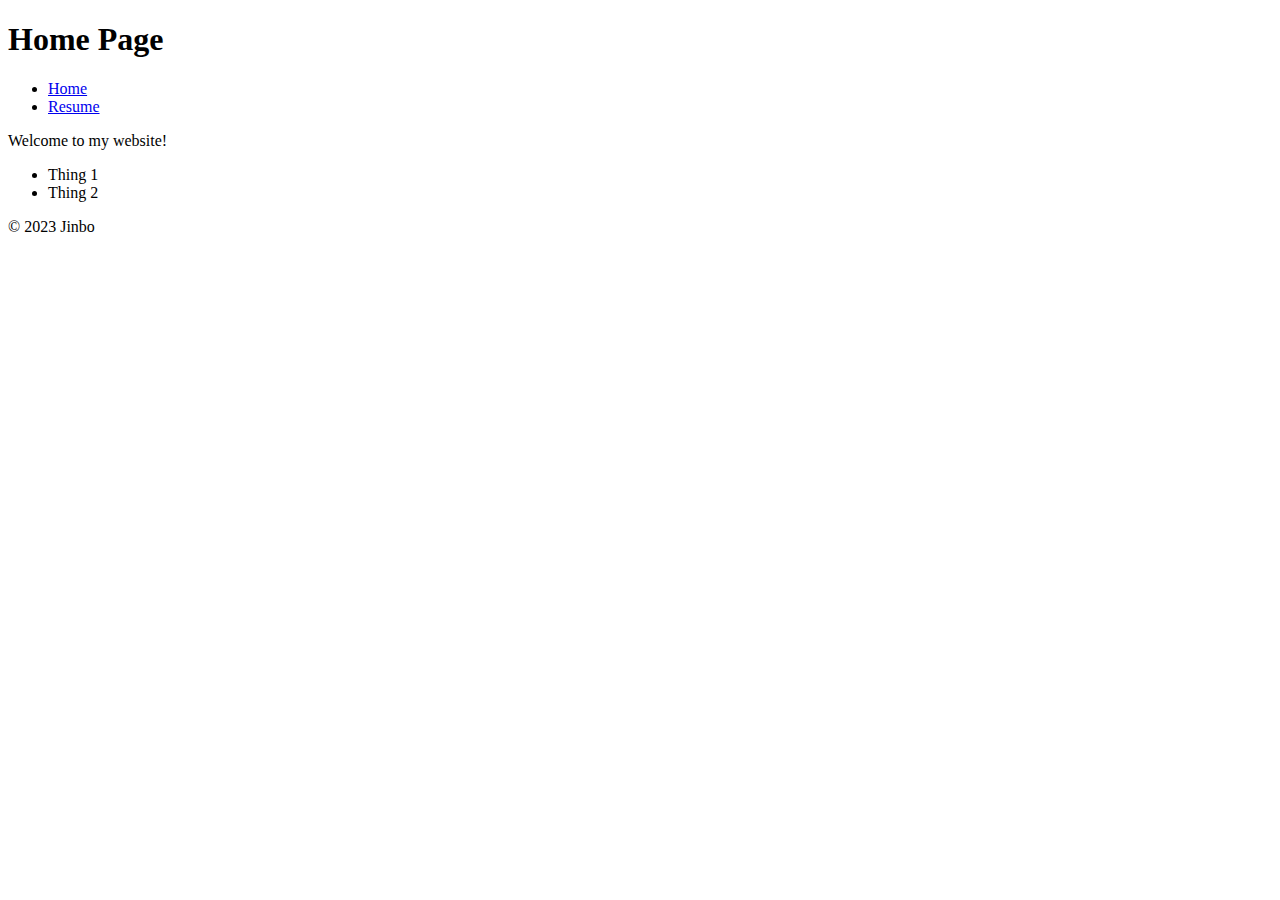
==== index.html @ 2a4673de "Create index.html" ====
<!DOCTYPE html>
<html>
<head>
  <title>My Website</title>
  <link rel="stylesheet" href="style.css">
</head>
<body>

  <header>
    <h1>Home Page</h1>
  </header>
  
  <nav>
    <ul>
      <li><a href="index.html">Home</a></li>
      <li><a href="resume.html">Resume</a></li>
    </ul>
  </nav>
  
  <section>
    <p>Welcome to my website!</p>
  </section>
  
  <ul>
    <li>Thing 1</li>
    <li>Thing 2</li>
  </ul>

  <footer id="footer">
    <p>&copy; 2023 Jinbo</p>
  </footer>

</body>
</html>
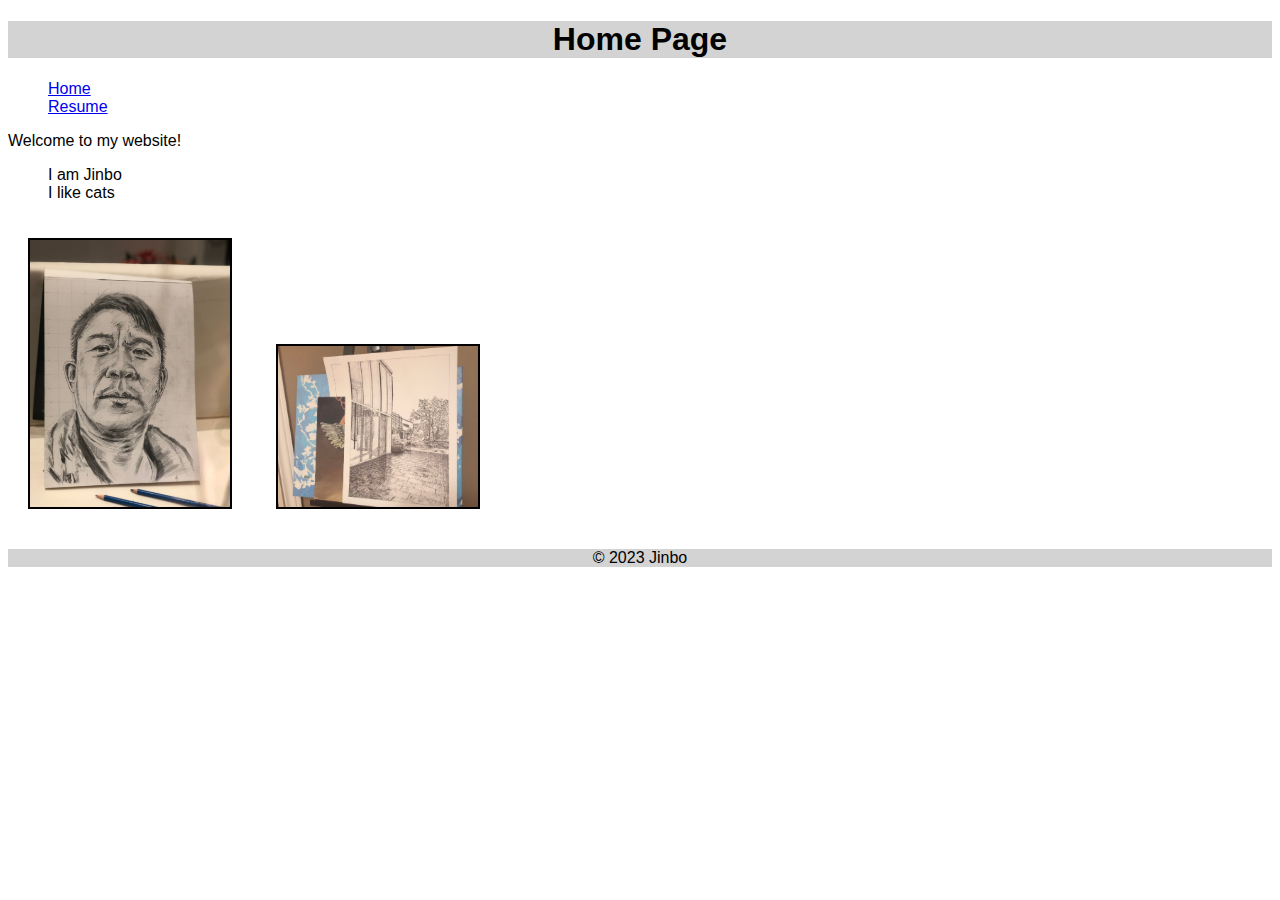
==== commit 12d9afa8: "Update index.html" ====
--- a/index.html
+++ b/index.html
@@ -22,9 +22,13 @@
   </section>
   
   <ul>
-    <li>Thing 1</li>
-    <li>Thing 2</li>
+    <li>I am Jinbo</li>
+    <li>I like cats</li>
   </ul>
+
+  <!-- Inserted image tags -->
+  <img src="1.jpg" alt="artwork 1">
+  <img src="2.jpg" alt="artwork 2">
 
   <footer id="footer">
     <p>&copy; 2023 Jinbo</p>
--- a/style.css
+++ b/style.css
@@ -0,0 +1,31 @@
+/* General styles */
+
+body {
+  font-family: Arial, sans-serif;
+}
+
+/* Header styling */
+
+header {
+  background-color: lightgray;
+  text-align: center;
+}
+
+/* Footer styling */
+
+#footer {
+  background-color: lightgray;
+  text-align: center;
+}
+
+/* List styling */
+
+ul {
+  list-style: none;
+}
+img {
+    width: 200px;   /* Sets the width to 200 pixels */
+    height: auto;   /* Maintains the aspect ratio */
+    margin: 20px;   /* Adds space around the image */
+    border: 2px solid black; /* Adds a border */
+}
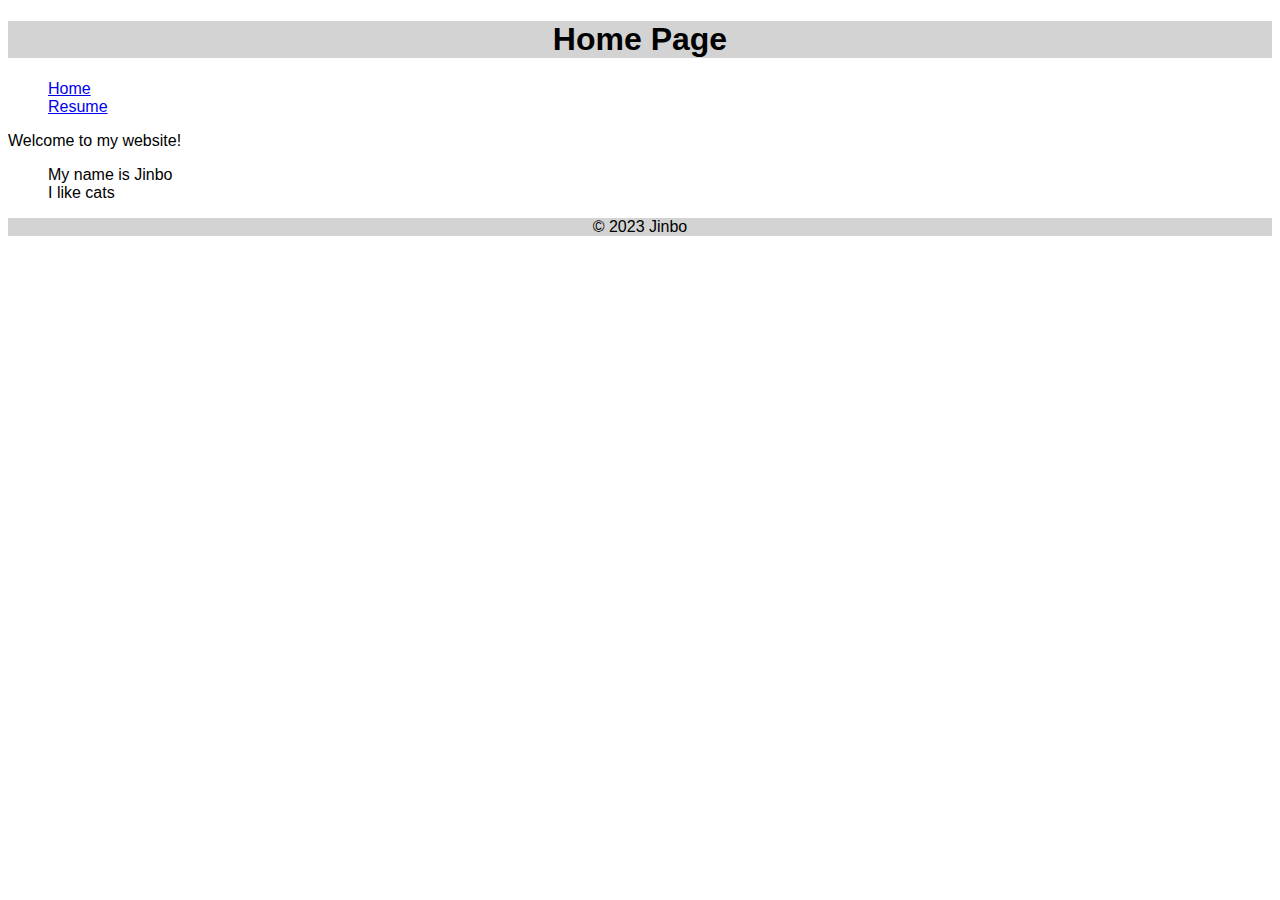
==== commit 643c58f2: "Update index.html" ====
--- a/index.html
+++ b/index.html
@@ -22,13 +22,9 @@
   </section>
   
   <ul>
-    <li>I am Jinbo</li>
+    <li>My name is Jinbo</li>
     <li>I like cats</li>
   </ul>
-
-  <!-- Inserted image tags -->
-  <img src="1.jpg" alt="artwork 1">
-  <img src="2.jpg" alt="artwork 2">
 
   <footer id="footer">
     <p>&copy; 2023 Jinbo</p>
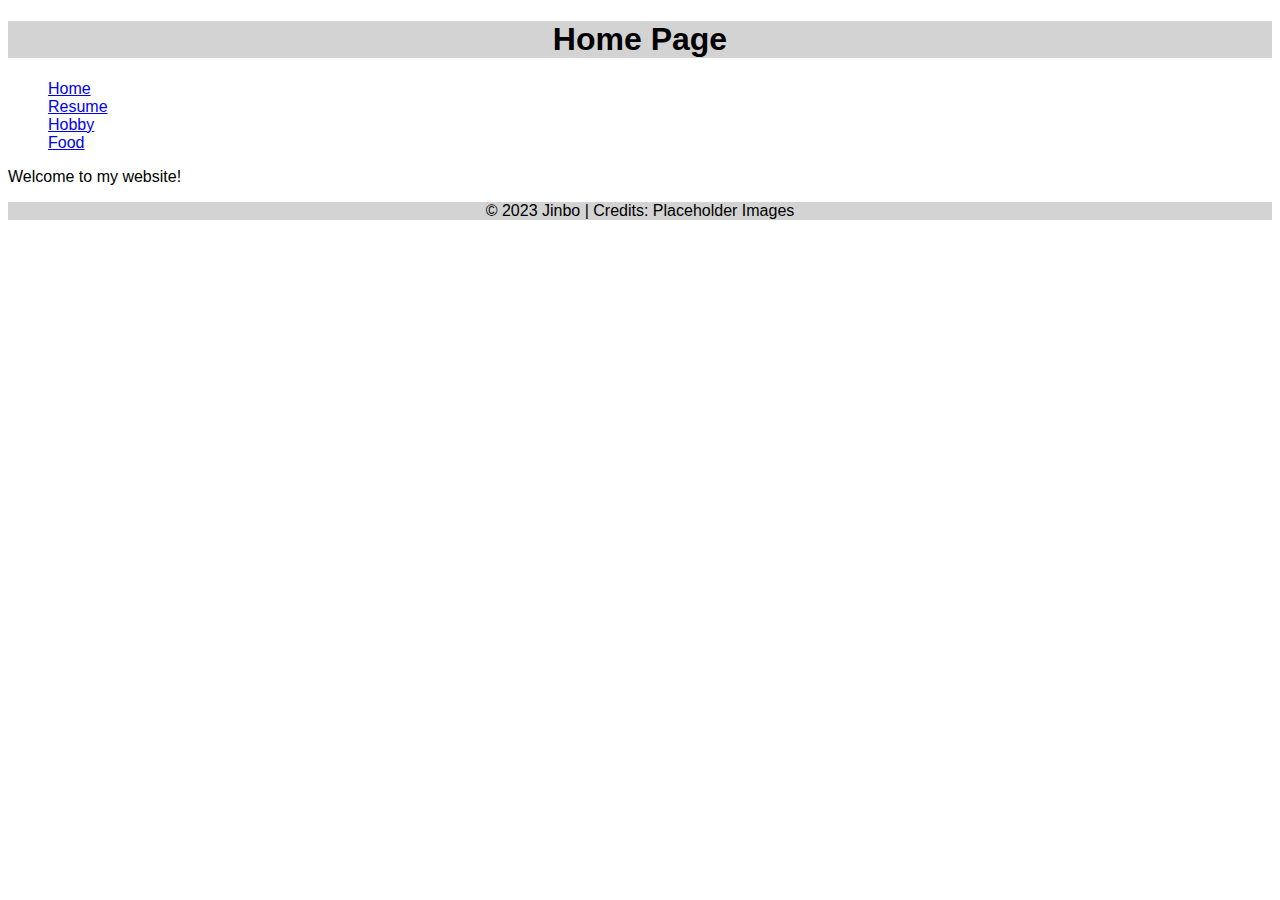
==== commit 281c83b3: "Update index.html" ====
--- a/index.html
+++ b/index.html
@@ -1,7 +1,7 @@
 <!DOCTYPE html>
 <html>
 <head>
-  <title>My Website</title>
+  <title>Home Page</title>
   <link rel="stylesheet" href="style.css">
 </head>
 <body>
@@ -14,6 +14,8 @@
     <ul>
       <li><a href="index.html">Home</a></li>
       <li><a href="resume.html">Resume</a></li>
+      <li><a href="hobby.html">Hobby</a></li>
+      <li><a href="food.html">Food</a></li>
     </ul>
   </nav>
   
@@ -21,13 +23,8 @@
     <p>Welcome to my website!</p>
   </section>
   
-  <ul>
-    <li>My name is Jinbo</li>
-    <li>I like cats</li>
-  </ul>
-
   <footer id="footer">
-    <p>&copy; 2023 Jinbo</p>
+    <p>&copy; 2023 Jinbo | Credits: Placeholder Images</p>
   </footer>
 
 </body>
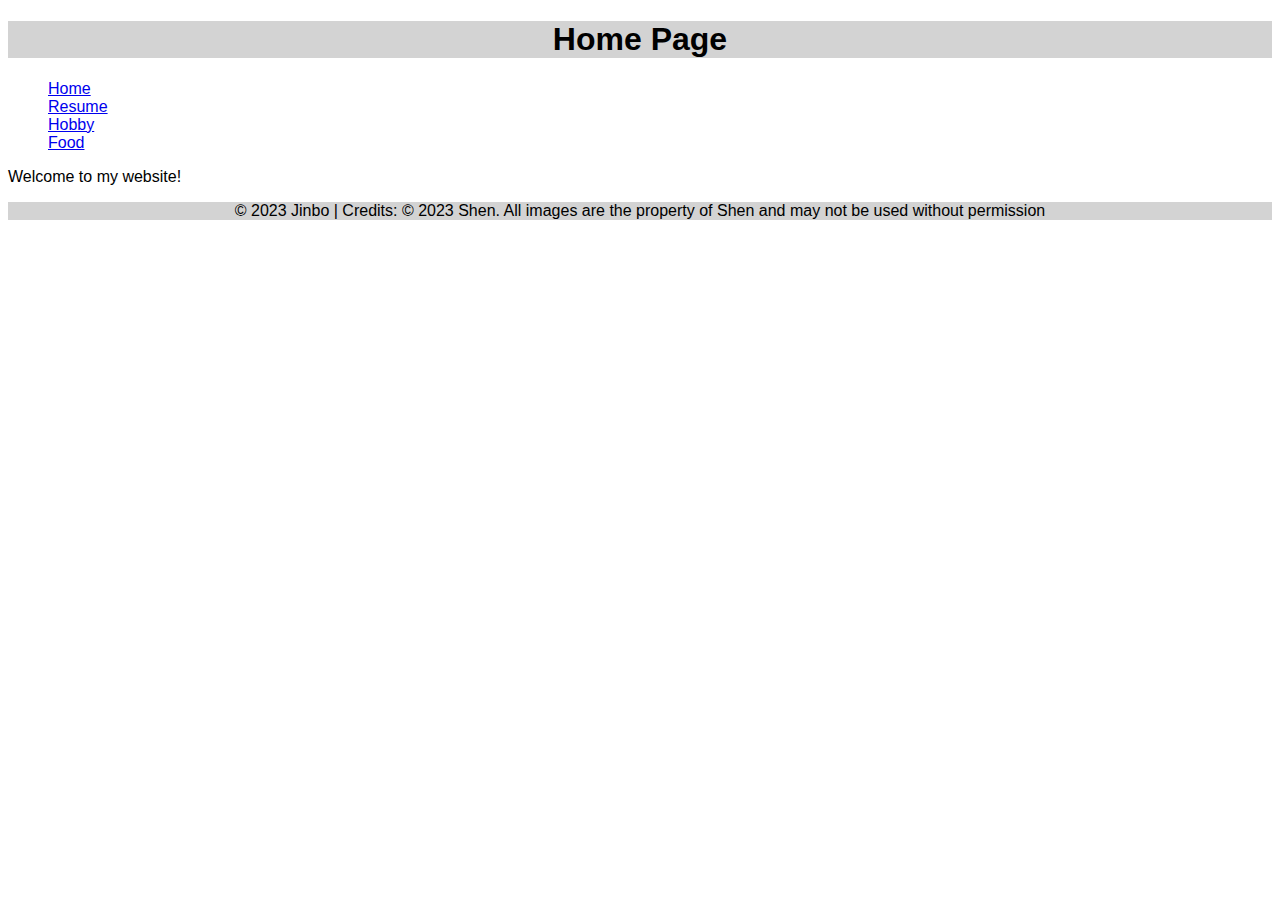
==== commit 7c82ff7b: "Update index.html" ====
--- a/index.html
+++ b/index.html
@@ -24,7 +24,7 @@
   </section>
   
   <footer id="footer">
-    <p>&copy; 2023 Jinbo | Credits: Placeholder Images</p>
+    <p>&copy; 2023 Jinbo | Credits: © 2023 Shen. All images are the property of Shen and may not be used without permission</p>
   </footer>
 
 </body>
